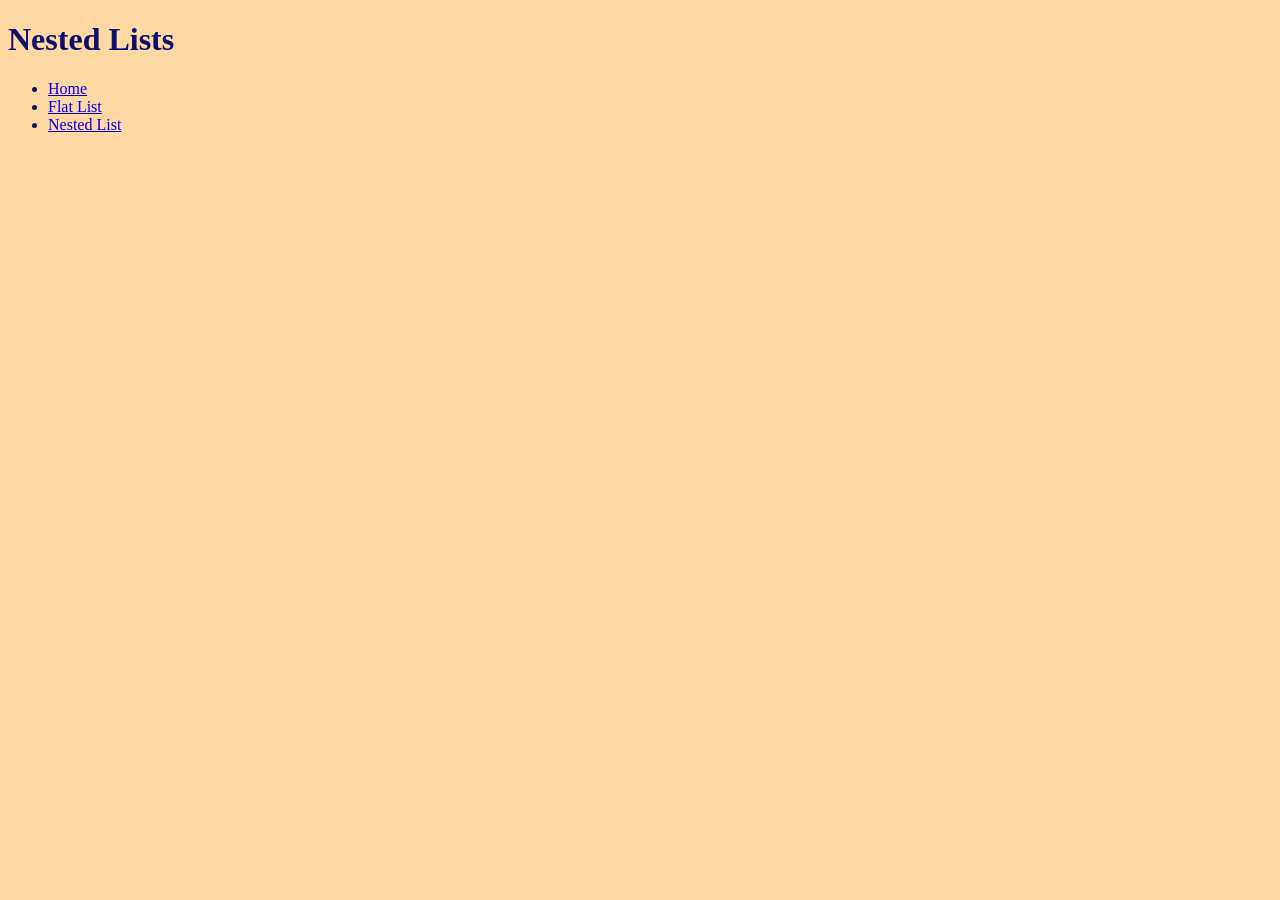
==== index.html @ 95120f03 "Made pages" ====
<!DOCTYPE html>
<html lang="en">

<head>
    <meta charset="utf-8">
    <title>Lists</title>
    <link rel="stylesheet" href="style.css">
</head>


<body>
    <h1>Nested Lists</h1>

    <ul>
        <li>
            <a href="index.html">Home</a> 
        </li>
        <li>
            <a href="flat-list.html">Flat List</a>
        </li>
        <li>
            <a href="nested-list.html">Nested List</a>
        </li>
    </ul>
    
</body>


</html>
---- style.css ----
html {
    background-color: rgb(255, 216, 164);
    color: rgb(14, 15, 106);
}
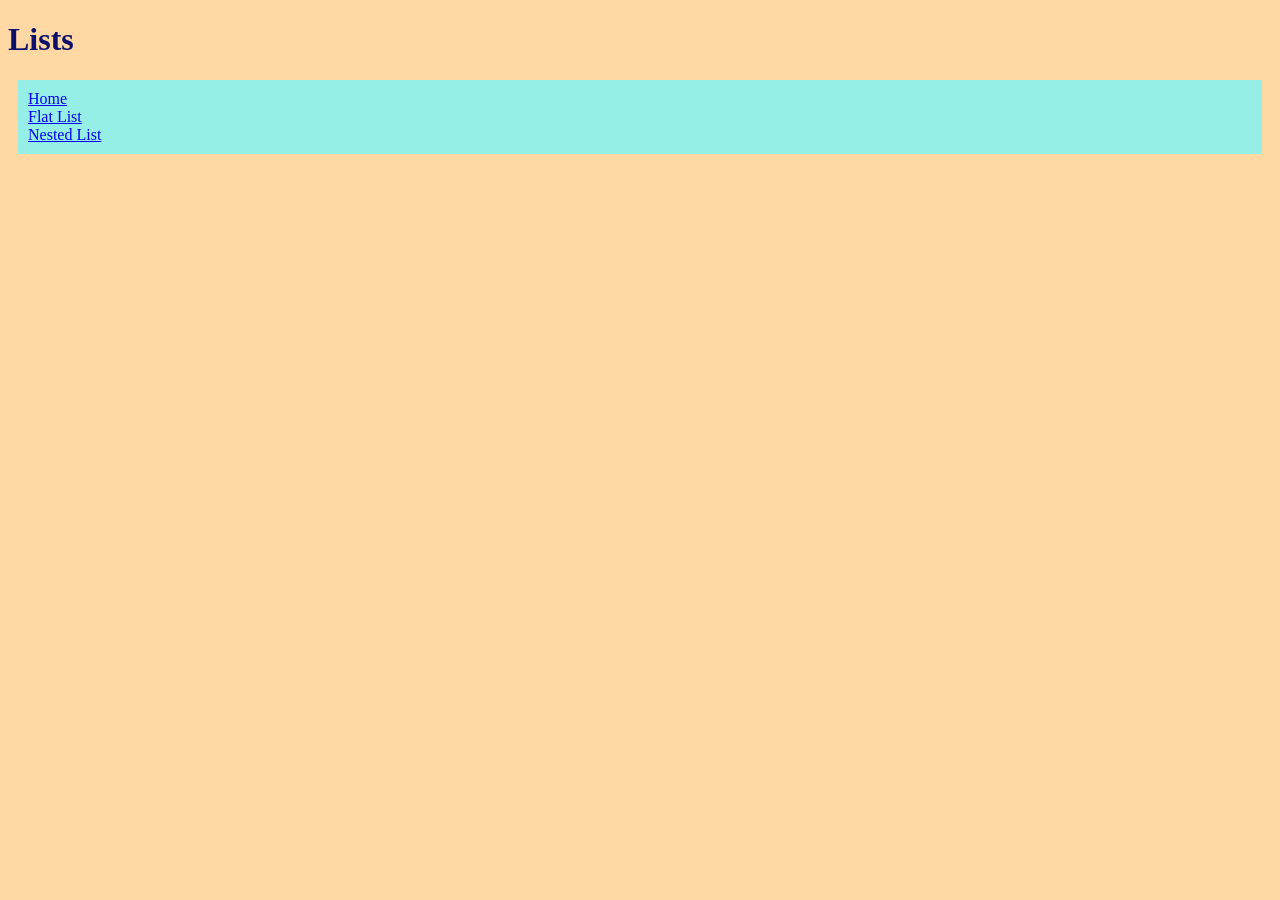
==== commit 7cdce91e: "added nest list" ====
--- a/index.html
+++ b/index.html
@@ -9,9 +9,9 @@
 
 
 <body>
-    <h1>Nested Lists</h1>
+    <h1>Lists</h1>
 
-    <ul>
+    <ul class="nav">
         <li>
             <a href="index.html">Home</a> 
         </li>
--- a/style.css
+++ b/style.css
@@ -1,4 +1,20 @@
 html {
     background-color: rgb(255, 216, 164);
     color: rgb(14, 15, 106);
+}
+
+.square-list {
+    list-style-type: square;
+}
+
+.letter-list {
+    list-style-type: upper-alpha;
+}
+
+.nav {
+    list-style-type: none;
+    background-color: rgb(149, 239, 231);
+    padding: 10px;
+    margin: 10px;
+    margin-bottom: 20px;
 }
